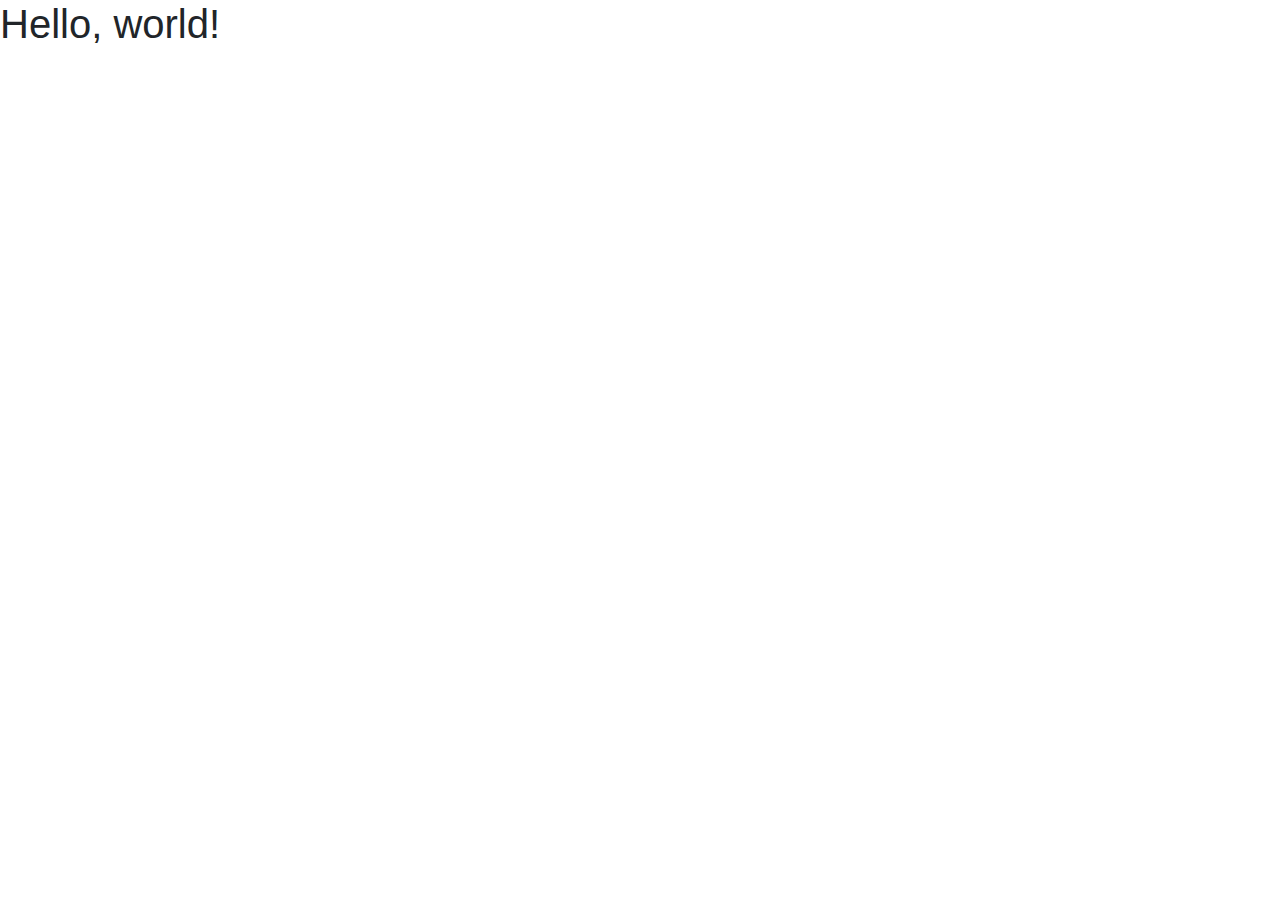
==== html/index.html @ aaad3899 "Restructure Assignment" ====
<!doctype html>
<html lang="en">
<head>
  <!-- Required meta tags -->
  <meta charset="utf-8">
  <meta name="viewport" content="width=device-width, initial-scale=1, shrink-to-fit=no">

  <!-- Bootstrap CSS -->
  <link rel="stylesheet" href="https://stackpath.bootstrapcdn.com/bootstrap/4.3.1/css/bootstrap.min.css" integrity="sha384-ggOyR0iXCbMQv3Xipma34MD+dH/1fQ784/j6cY/iJTQUOhcWr7x9JvoRxT2MZw1T" crossorigin="anonymous">

  <title>Hello, world!</title>
</head>
<body>
<h1>Hello, world!</h1>

<!-- Optional JavaScript -->
<!-- jQuery first, then Popper.js, then Bootstrap JS -->
<script src="https://code.jquery.com/jquery-3.3.1.slim.min.js" integrity="sha384-q8i/X+965DzO0rT7abK41JStQIAqVgRVzpbzo5smXKp4YfRvH+8abtTE1Pi6jizo" crossorigin="anonymous"></script>
<script src="https://cdnjs.cloudflare.com/ajax/libs/popper.js/1.14.7/umd/popper.min.js" integrity="sha384-UO2eT0CpHqdSJQ6hJty5KVphtPhzWj9WO1clHTMGa3JDZwrnQq4sF86dIHNDz0W1" crossorigin="anonymous"></script>
<script src="https://stackpath.bootstrapcdn.com/bootstrap/4.3.1/js/bootstrap.min.js" integrity="sha384-JjSmVgyd0p3pXB1rRibZUAYoIIy6OrQ6VrjIEaFf/nJGzIxFDsf4x0xIM+B07jRM" crossorigin="anonymous"></script>
</body>
</html>
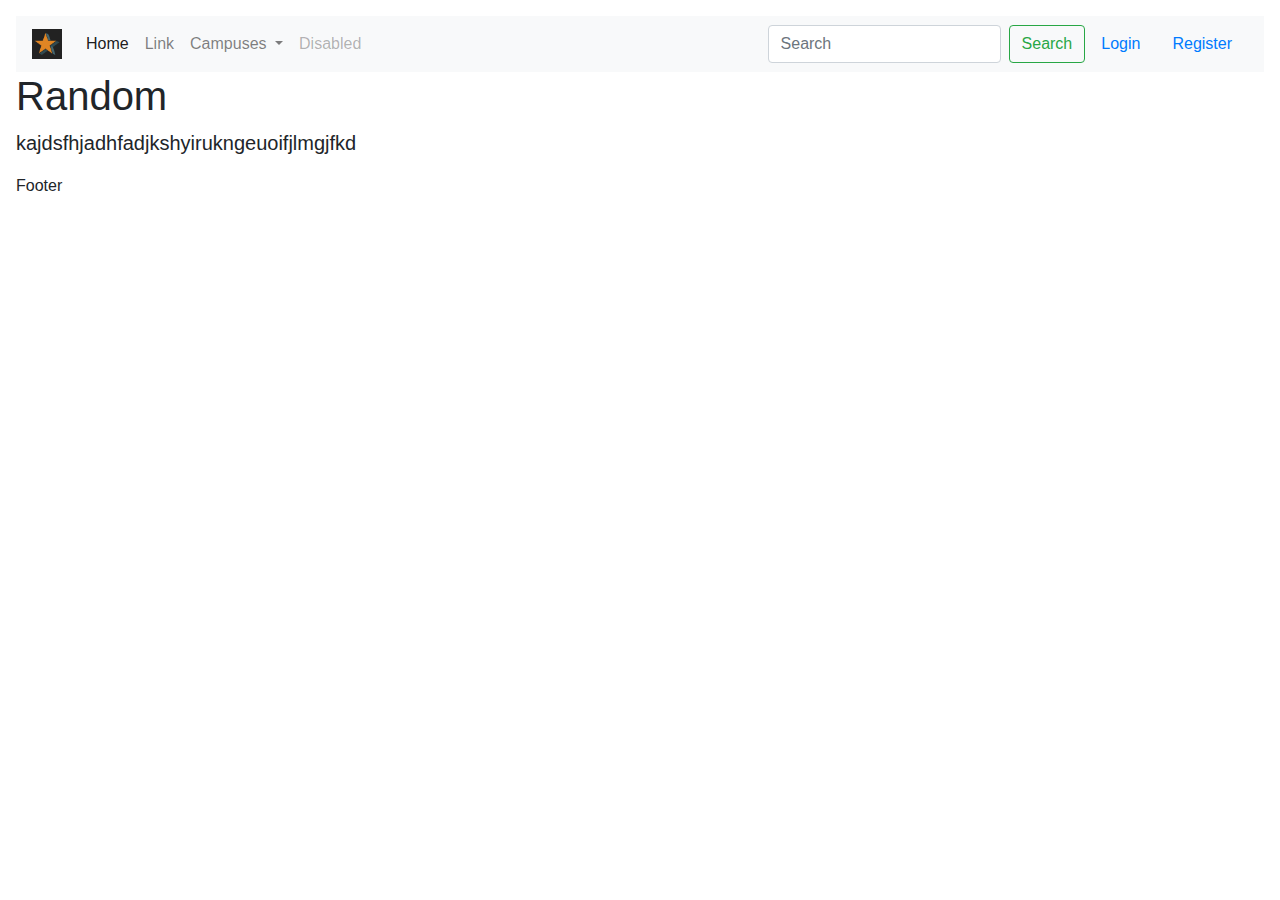
==== commit 179868c2: "Basic form and index page, Login form is done without any interaction or CSS" ====
--- a/html/index.html
+++ b/html/index.html
@@ -6,12 +6,69 @@
   <meta name="viewport" content="width=device-width, initial-scale=1, shrink-to-fit=no">
 
   <!-- Bootstrap CSS -->
-  <link rel="stylesheet" href="https://stackpath.bootstrapcdn.com/bootstrap/4.3.1/css/bootstrap.min.css" integrity="sha384-ggOyR0iXCbMQv3Xipma34MD+dH/1fQ784/j6cY/iJTQUOhcWr7x9JvoRxT2MZw1T" crossorigin="anonymous">
+  <link rel="stylesheet" href="https://stackpath.bootstrapcdn.com/bootstrap/4.4.1/css/bootstrap.min.css"
+        integrity="sha384-Vkoo8x4CGsO3+Hhxv8T/Q5PaXtkKtu6ug5TOeNV6gBiFeWPGFN9MuhOf23Q9Ifjh" crossorigin="anonymous">
 
-  <title>Hello, world!</title>
+  <link rel="stylesheet" type="text/css" href="../css/main.css"/>
+
+  <title>Index</title>
 </head>
 <body>
-<h1>Hello, world!</h1>
+<div class="cover-container d-flex w-100 h-100 p-3 mx-auto flex-column">
+  <header class="masthead mb-auto">
+    <div class="inner">
+      <nav class="navbar navbar-expand-lg navbar-light bg-light">
+        <a class="navbar-brand" href="#">
+          <img class="d-inline-block align-top logo" src="../img/icon.png"  alt="logo">
+        </a>
+        <button class="navbar-toggler" type="button" data-toggle="collapse" data-target="#navbarSupportedContent"
+                aria-controls="navbarSupportedContent" aria-expanded="false" aria-label="Toggle navigation">
+          <span class="navbar-toggler-icon"></span>
+        </button>
+
+        <div class="collapse navbar-collapse" id="navbarSupportedContent">
+          <ul class="navbar-nav mr-auto">
+            <li class="nav-item active">
+              <a class="nav-link" href="#">Home <span class="sr-only">(current)</span></a>
+            </li>
+            <li class="nav-item">
+              <a class="nav-link" href="#">Link</a>
+            </li>
+            <li class="nav-item dropdown">
+              <a class="nav-link dropdown-toggle" href="#" id="navbarDropdown"
+                 role="button" data-toggle="dropdown" aria-haspopup="true" aria-expanded="false">
+                Campuses
+              </a>
+              <div class="dropdown-menu" aria-labelledby="navbarDropdown">
+                <a class="dropdown-item" href="#">Pandora</a>
+                <a class="dropdown-item" href="#">Rivendell</a>
+                <a class="dropdown-item" href="#">Neverland</a>
+              </div>
+            </li>
+            <li class="nav-item">
+              <a class="nav-link disabled" href="#" tabindex="-1" aria-disabled="true">Disabled</a>
+            </li>
+          </ul>
+          <form class="form-inline my-2 my-lg-0">
+            <input class="form-control mr-sm-2" type="search" placeholder="Search" aria-label="Search">
+            <button class="btn btn-outline-success my-2 my-sm-0" type="submit">Search</button>
+            <a class="nav-link" href="#">Login</a>
+            <a class="nav-link" href="#">Register</a>
+          </form>
+        </div>
+      </nav>
+    </div>
+  </header>
+  <main class="inner cover" role="main">
+    <h1 class="cover-heading">Random</h1>
+    <p class="lead">kajdsfhjadhfadjkshyirukngeuoifjlmgjfkd</p>
+  </main>
+<footer class="mastfoot mt-auto">
+  <div class="inner">
+    <p> Footer</p>
+  </div>
+</footer>
+</div>
 
 <!-- Optional JavaScript -->
 <!-- jQuery first, then Popper.js, then Bootstrap JS -->
--- a/css/main.css
+++ b/css/main.css
@@ -0,0 +1,15 @@
+#loginForm{
+  position:fixed;
+  top: 50%;
+  left: 50%;
+  width:30em;
+  height:18em;
+  margin-top: -9em;
+  margin-left: -15em;
+  border: 1px solid #ccc;
+  background-color: #f3f3f3;
+}
+.logo{
+  height: 30px;
+  width: 30px;
+}
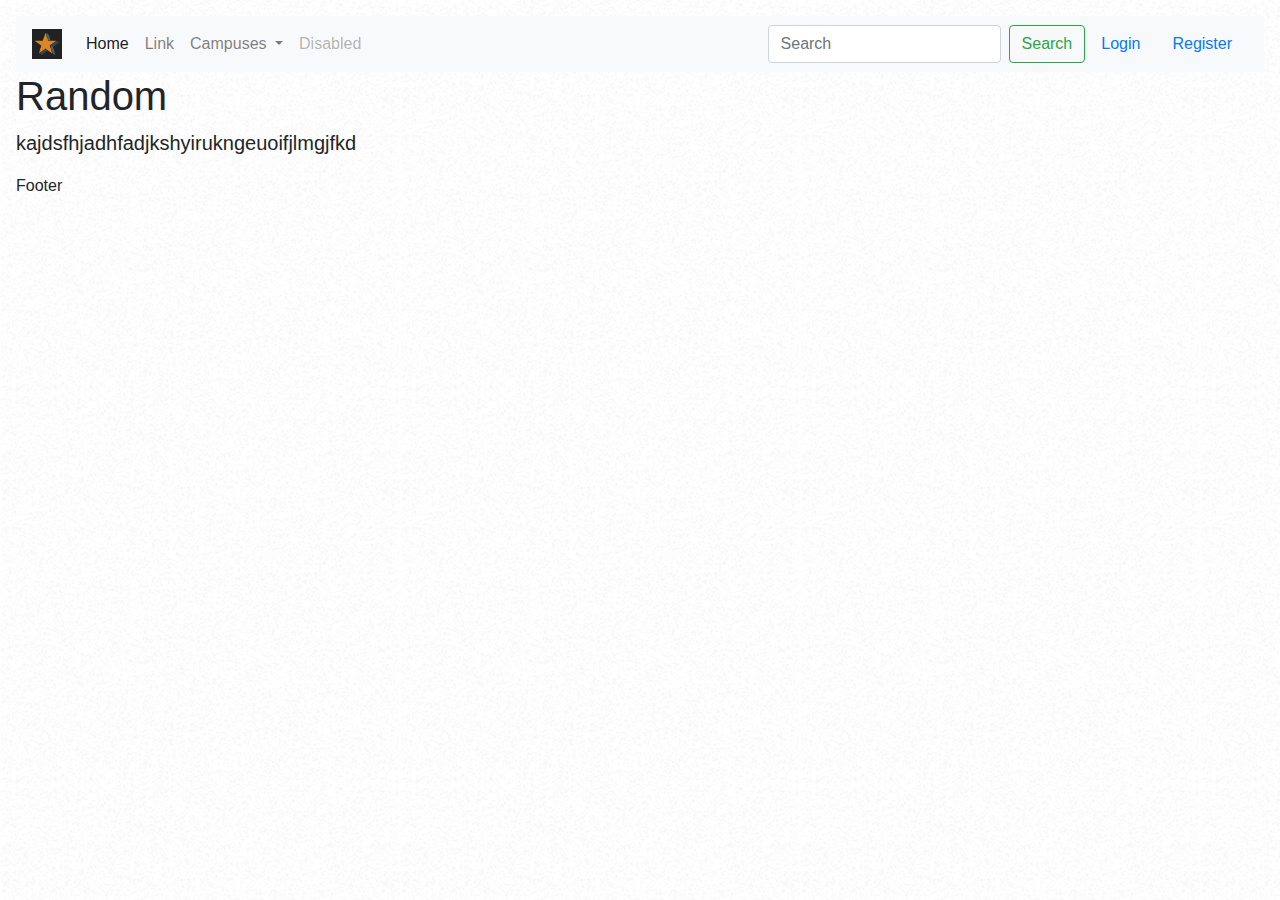
==== commit 510f8cfe: "Basic sign up page without CSS or Jquery. Nav created without bar for pages. Navbar needs to be comp" ====
--- a/html/index.html
+++ b/html/index.html
@@ -52,8 +52,8 @@
           <form class="form-inline my-2 my-lg-0">
             <input class="form-control mr-sm-2" type="search" placeholder="Search" aria-label="Search">
             <button class="btn btn-outline-success my-2 my-sm-0" type="submit">Search</button>
-            <a class="nav-link" href="#">Login</a>
-            <a class="nav-link" href="#">Register</a>
+            <a class="nav-link" href="login.html">Login</a>
+            <a class="nav-link" href="register.html">Register</a>
           </form>
         </div>
       </nav>
--- a/css/main.css
+++ b/css/main.css
@@ -1,9 +1,8 @@
-#loginForm{
-  position:fixed;
-  top: 50%;
+.form {
+  position: absolute;
+  top: 40%;
   left: 50%;
   width:30em;
-  height:18em;
   margin-top: -9em;
   margin-left: -15em;
   border: 1px solid #ccc;
@@ -13,3 +12,40 @@
   height: 30px;
   width: 30px;
 }
+
+body {
+  background: url("../img/so-white.png");
+}
+
+.tab {
+  overflow: hidden;
+  border: 1px solid #ccc;
+  background-color: #f1f1f1;
+}
+
+.tab button {
+  background-color: inherit;
+  float: left;
+  border: none;
+  outline: none;
+  cursor: pointer;
+  padding: 14px 16px;
+  transition: 0.3s;
+  font-size: 17px;
+}
+
+.tab button:hover {
+  background-color: #ddd;
+}
+
+
+.tab button.active {
+  background-color: #ccc;
+}
+
+.tabcontent {
+  display: none;
+  padding: 6px 12px;
+  border: 1px solid #ccc;
+  border-top: none;
+}
